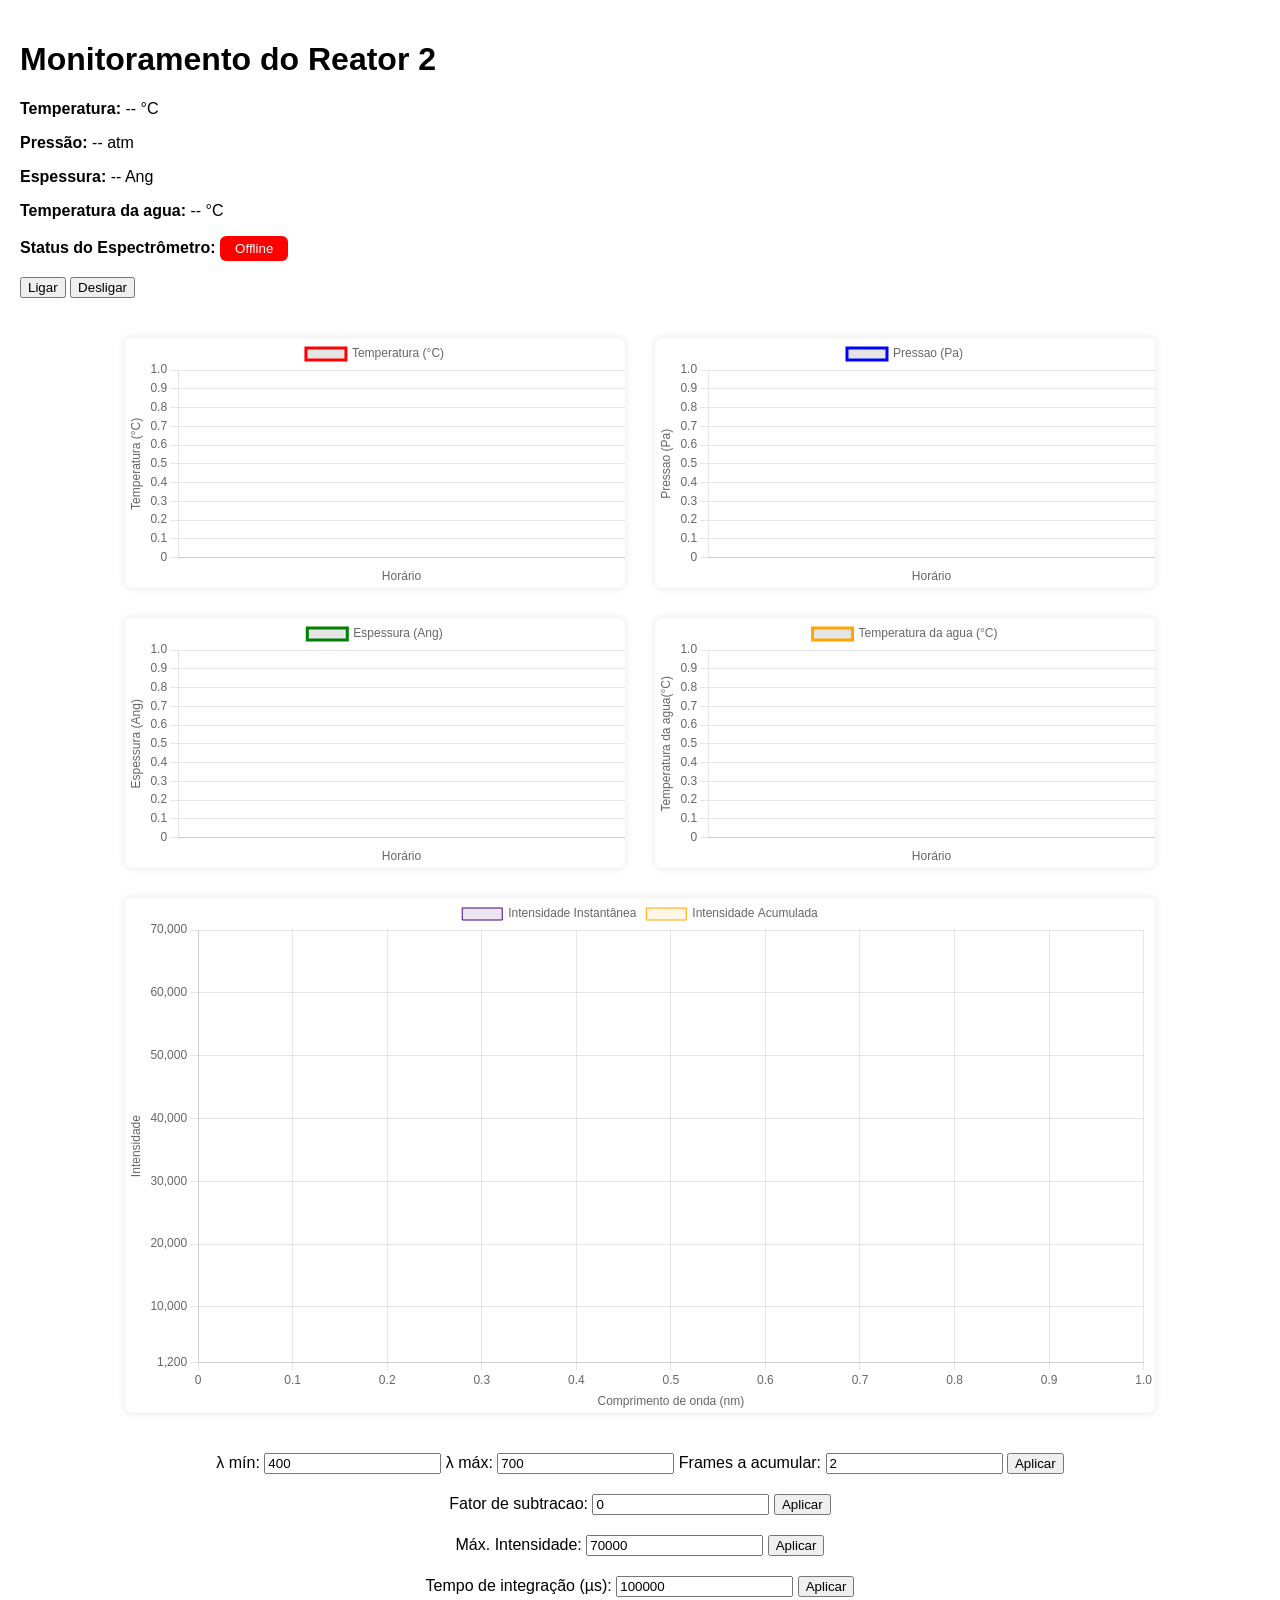
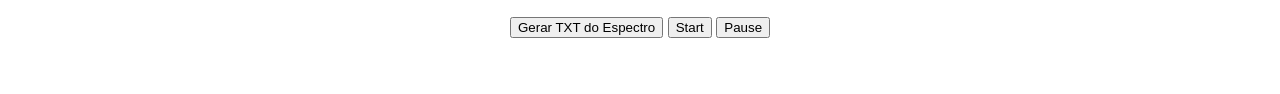
==== controlsR2.com/index.html @ 35ca4e76 "Servidor versao 2.0" ====
<!DOCTYPE html>
<html lang="pt-BR">
<head>
  <meta charset="UTF-8">
  <title>Painel de Controle - Reator 2</title>
  <script src="socket.io.min.js"></script>
  <script src="chart.js"></script>
  <link rel="stylesheet" href="styles.css">
</head>
<body>
  <h1>Monitoramento do Reator 2</h1>

  <p><b>Temperatura:</b> <span id="temp">--</span> °C</p>
  <p><b>Pressão:</b> <span id="pressao">--</span> atm</p>
  <p><b>Espessura:</b> <span id="espessura">--</span> Ang</p>
  <p><b>Temperatura da agua:</b> <span id="tempagua">--</span> °C</p>
        <div style"margin-top: 20px">
        <p><b>Status do Espectrômetro:</b>
          <button id="statusBtn" style="padding:5px 15px; border:none; border-radius:6px; color:white; background:red;">
            Offline
          </button>
        </p>
        </div>
  <button onclick="enviarComando('ligar')">Ligar</button>
  <button onclick="enviarComando('desligar')">Desligar</button>

  <div class="graficos-container">
    <canvas id="graficoTemp"></canvas>
    <canvas id="graficoPressao"></canvas>
    <canvas id="graficoEspe"></canvas>
    <canvas id="graficoTempAgua"></canvas>
    <canvas id="graficoEspectro"></canvas>
  </div>

        <div style="margin-top: 20px; text-align:center;">
          <label for="lambdaMin">λ mín: </label>
          <input type="number" id="lambdaMin" value="400" step="1">
          <label for="lambdaMax">λ máx: </label>
          <input type="number" id="lambdaMax" value="700" step="1">
          <label for="framesSomar">Frames a acumular: </label>
          <input type="number" id="framesSomar" value="2" min="1" step="1">
          <button onclick="aplicarFaixa()">Aplicar</button>
        </div>

  <div style="margin-top: 20px; text-align:center;">
    <label for="fatorSub">Fator de subtracao: </label>
    <input type="number" id="fatorSub" value="0" step="1">
    <button onclick="aplicarSub()">Aplicar</button>
  </div>

  <div style="margin-top: 20px; text-align:center;">
    <label for="yMax">Máx. Intensidade: </label>
    <input type="number" id="yMax" value="70000" min="0" step="100">
    <button onclick="setYMax()">Aplicar</button>
  </div>

  <div style="margin-top: 20px; text-align:center;">
    <label for="integrationTime">Tempo de integração (µs): </label>
    <input type="number" id="integrationTime" value="100000" min="100" step="1">
    <button onclick="setIntegrationTime()">Aplicar</button>
  </div>

  <div style="margin-top: 20px; text-align:center;">
    <button onclick="gerarTxtDoEspectro()">Gerar TXT do Espectro</button>
    <button onclick="enviarComando('Start')">Start</button>
    <button onclick="enviarComando('Pause')">Pause</button>
  </div>

  <br><br>

  <script>
    // Conecta ao servidor WebSocket
    const socket = io();

    socket.on("connect", () => {
      console.log("✅ Conectado ao WebSocket");
    });

    socket.on("disconnect", () => {
      console.log("❌ Desconectado do WebSocket");
    });

    function solicitarWavelengths() {
      console.log("🔄 Solicitando wavelengths ao espectrômetro...");
      socket.emit("comando_r2", { acao: "request_wavelengths" });
    }

    function setIntegrationTime() {
      const valor = document.getElementById("integrationTime").value;
      console.log("⏱️ Alterando tempo de integração para:", valor, "µs");
      socket.emit("comando_r2", { acao: "set_integration:" + parseInt(valor) });
    }

    function setYMax() {
      const valor = parseInt(document.getElementById("yMax").value);
      if (!isNaN(valor)) {
          graficoEspectro.options.scales.y.max = valor;
          graficoEspectro.update();
          console.log("📏 Novo limite máximo Y:", valor);
      }
    }

function gerarTxtDoEspectro() {
    const datasets = graficoEspectro.data.datasets;

    datasets.forEach((ds, idx) => {
        const data = ds.data;
        if (!data.length) {
            console.warn(`❌ Nenhum dado disponível no dataset: ${ds.label}`);
            return;
        }

        // Cabeçalhos personalizados
        let metaInfo = "";
        if (idx === 0) {
            // dataset Instantâneo
            const integUs = parseInt(document.getElementById("integrationTime").value) || 0;
            const integMs = (integUs / 1000).toFixed(2);
            metaInfo = `Tempo de integração = ${integMs} ms\n`;
        } else if (idx === 1) {
            // dataset Acumulado
            metaInfo = `Frames acumulados = ${framesParaSomar}\n`;
            metaInfo += `Fator de subtração = ${sub}\n`;
        }

        const cabecalho = "Wavelength(nm) Intensities(Count)";
        const linhas = data
            .map(p => `${p.x.toFixed(2)} ${p.y.toFixed(2)}`)
            .join("\n");

        const conteudo = `${metaInfo}${cabecalho}\n${linhas}`;
        const blob = new Blob([conteudo], { type: 'text/plain' });
        const link = document.createElement('a');
        link.href = URL.createObjectURL(blob);

        // nomes dos arquivos
        link.download = idx === 0 ? "espectro.txt" : "espectro_X.txt";

        link.click();
        URL.revokeObjectURL(link.href);

        console.log(`✅ TXT "${link.download}" gerado com ${data.length} pontos`);
    });
}

const statusBtn = document.getElementById("statusBtn");

function atualizarStatus(online) {
  if (online) {
    statusBtn.textContent = "Online";
    statusBtn.style.background = "green";
  } else {
    statusBtn.textContent = "Offline";
    statusBtn.style.background = "red";
  }
}

function aplicarFaixa() {
  faixaMin = parseFloat(document.getElementById("lambdaMin").value);
  faixaMax = parseFloat(document.getElementById("lambdaMax").value);
  framesParaSomar = parseInt(document.getElementById("framesSomar").value);
  console.log(`⚙️ Config -> λ[${faixaMin}, ${faixaMax}], frames=${framesParaSomar}`);
}

function aplicarSub(){
  sub = parseFloat(document.getElementById("fatorSub").value);
  console.log("Fator sub:" + sub);
}

    // Dados e configuração do gráfico
    const dadosTemp = {
      labels: [],
      datasets: [{
        label: 'Temperatura (°C)',
        borderColor: 'red',
        data: [],
        fill: false,
        tension: 0.1
      }]
    };

    const dadosPressao = {
      labels: [],
      datasets: [{
        label: 'Pressao (Pa)',
        borderColor: 'blue',
        data: [],
        fill: false,
        tension: 0.1
      }]
    };

    const dadosEspessura = {
      labels: [],
      datasets: [{
        label: 'Espessura (Ang)',
        borderColor: 'green',
        data: [],
        fill: false,
        tension: 0.1
      }]
    };

    const dadosTempAgua = {
      labels: [],
      datasets: [{
        label: 'Temperatura da agua (°C)',
        borderColor: 'orange',
        data: [],
        fill: false,
        tension: 0.1
      }]
    };

    const config = {
      type: 'line',
      data: dadosTemp,
      options: {
        responsive: false,
        animation: false,
        scales: {
          x: { display: true, title: { display: true, text: 'Horário' }},
          y: { display: true, title: { display: true, text: 'Temperatura (°C)' }}
        }
      }
    };

    const config2 = {
      type: 'line',
      data: dadosPressao,
      options: {
        responsive: false,
        animation: false,
        scales: {
          x: { display: true, title: { display: true, text: 'Horário' }},
          y: { display: true, title: { display: true, text: 'Pressao (Pa)' }}
        }
      }
    };

    const config3 = {
      type: 'line',
      data: dadosEspessura,
      options: {
        responsive: false,
        animation: false,
        scales: {
          x: { display: true, title: { display: true, text: 'Horário' }},
          y: { display: true, title: { display: true, text: 'Espessura (Ang)' }}
        }
      }
    };

    const config4 = {
      type: 'line',
      data: dadosTempAgua,
      options: {
        responsive: false,
        animation: false,
        scales: {
          x: { display: true, title: { display: true, text: 'Horário' }},
          y: { display: true, title: { display: true, text: 'Temperatura da agua(°C)' }}
        }
      }
    };

const config5 = {
  type: 'line',
  data: {
      datasets: [
        {
          label: 'Intensidade Instantânea',
          borderColor: 'rgb(75, 0, 130)',
          backgroundColor: 'rgba(75, 0, 130, 0.1)',
          data: [],
          fill: true,
          tension: 0.3,
          pointRadius: 0,
          borderWidth: 1
        },
        {
          label: 'Intensidade Acumulada',
          borderColor: 'rgb(255, 165, 0)', // cor diferente para distinguir
          backgroundColor: 'rgba(255, 165, 0, 0.1)',
          data: [],
          fill: true,
          tension: 0.3,
          pointRadius: 0,
          borderWidth: 1
        }
      ]
  },
  options: {
      responsive: true,
      animation: false,
      scales: {
          x: {
              type: 'linear',
              display: true,
              title: {
                  display: true,
                  text: 'Comprimento de onda (nm)'
              },
              grid: { display: true }
          },
          y: {
              display: true,
              title: {
                  display: true,
                  text: 'Intensidade'
              },
              min: 1200,
              max: 70000,
              grid: { display: true }
          }
      },
      plugins: {
          legend: { display: true }, // agora aparece para ver os dois datasets
          tooltip: { enabled: false }
      }
  }
};

    const graficoTemp = new Chart(document.getElementById("graficoTemp"), config);
    const graficoPres = new Chart(document.getElementById("graficoPressao"), config2);
    const graficoEspe = new Chart(document.getElementById("graficoEspe"), config3);
    const graficoTempAgua = new Chart(document.getElementById("graficoTempAgua"), config4);
    const graficoEspectro = new Chart(document.getElementById("graficoEspectro"), config5);

    function decodeFloat32Array(binaryData) {
      try {
          let arrayBuffer;
          if (binaryData instanceof ArrayBuffer) {
              arrayBuffer = binaryData;
          } else if (binaryData.buffer instanceof ArrayBuffer) {
              arrayBuffer = binaryData.buffer;
          } else {
              arrayBuffer = new Uint8Array(binaryData).buffer;
          }

          return new Float32Array(arrayBuffer);
      } catch (error) {
          console.error("Erro ao decodificar dados:", error);
          return new Float32Array(0);
      }
    }

    let wavelengths = null;
    let deviceType = null;
    let lastUpdateTime = 0;
    const minUpdateInterval = 100;

let somaIntensidades = null;
let contadorFrames = 0;
let framesParaSomar = 2;
let faixaMin = 400;
let faixaMax = 700;
let sub = 0;

    // Atualização da temperatura
    socket.on("temperatura_r2", (msg) => {
      console.log("🔥 Temperatura recebida:", msg.valor);
      document.getElementById("temp").textContent = msg.valor;

      const hora = new Date().toLocaleTimeString();
      dadosTemp.labels.push(hora);
      dadosTemp.datasets[0].data.push(parseFloat(msg.valor));

      if (dadosTemp.labels.length > 10) {
        dadosTemp.labels.shift();
        dadosTemp.datasets[0].data.shift();
      }

      graficoTemp.update();
    });

    // Atualização da pressão
    socket.on("pressao_r2", (msg) => {
      console.log("📦 Pressão recebida:", msg.valor);
      document.getElementById("pressao").textContent = msg.valor;

      const hora = new Date().toLocaleTimeString();
      dadosPressao.labels.push(hora);
      dadosPressao.datasets[0].data.push(parseFloat(msg.valor));

      if (dadosPressao.labels.length > 10) {
        dadosPressao.labels.shift();
        dadosPressao.datasets[0].data.shift();
      }

      graficoPres.update();
    });

    socket.on("espessura_r2", (msg) => {
      console.log("📏 Espessura recebida:", msg.valor);
      document.getElementById("espessura").textContent = msg.valor;

      const hora = new Date().toLocaleTimeString();
      dadosEspessura.labels.push(hora);
      dadosEspessura.datasets[0].data.push(parseFloat(msg.valor));

      if (dadosEspessura.labels.length > 10) {
        dadosEspessura.labels.shift();
        dadosEspessura.datasets[0].data.shift();
      }

      graficoEspe.update();
    });

    socket.on("tempagua_r2", (msg) => {
      console.log("💧 Temperatura água recebida:", msg.valor);
      document.getElementById("tempagua").textContent = msg.valor;

      const hora = new Date().toLocaleTimeString();
      dadosTempAgua.labels.push(hora);
      dadosTempAgua.datasets[0].data.push(parseFloat(msg.valor));

      if (dadosTempAgua.labels.length > 10) {
        dadosTempAgua.labels.shift();
        dadosTempAgua.datasets[0].data.shift();
      }

      graficoTempAgua.update();
    });

    socket.on("espectrometro_r2_w", (data) => {
      wavelengths = decodeFloat32Array(data);
      console.log(`📥 Wavelengths recebidos (${wavelengths.length} pontos)`);
      if (wavelengths.length > 0) {
        graficoEspectro.options.scales.x.min = wavelengths[0];
        graficoEspectro.options.scales.x.max = wavelengths[wavelengths.length - 1];
        graficoEspectro.update();
      }
      atualizarStatus(true);
    });

socket.on("espectrometro_r2_int", (data) => {
  const now = Date.now();
  if (now - lastUpdateTime < minUpdateInterval) return;
  lastUpdateTime = now;

  try {
    const intensities = decodeFloat32Array(data);
    if (!wavelengths) {
      solicitarWavelengths();
      return;
    }

    if (!somaIntensidades) {
      somaIntensidades = new Float32Array(intensities.length);
      somaIntensidades.fill(0);
      contadorFrames = 0;
    }

    contadorFrames++;

    const instantaneo = [];
    const acumulado = [];

    const maxLength = Math.min(wavelengths.length, intensities.length);

       for (let i = 0; i < maxLength; i++) {
          const λ = wavelengths[i];

          if (λ >= faixaMin && λ <= faixaMax) {
            // acumula dentro da faixa
            somaIntensidades[i] += intensities[i];

            if (contadorFrames >= framesParaSomar) {
              let diferenca = somaIntensidades[i] - sub;
              acumulado.push({ x: λ, y: diferenca });
            }

            // ainda adiciona ao instantâneo para não deixar null
            instantaneo.push({ x: λ, y: intensities[i] });
          } else {
            // fora da faixa → plota instantâneo
            instantaneo.push({ x: λ, y: intensities[i] });
          }
        }


    // Atualiza os datasets
    graficoEspectro.data.datasets[0].data = instantaneo;
    // só atualiza acumulado se tiver a soma pronta
    if (contadorFrames >= framesParaSomar) {
      const resultado = acumulado.map(item => ({
        x: item.x,
        y: item.y / (framesParaSomar)
      }));
      console.log(instantaneo);
      console.log(acumulado);
      console.log(resultado);
      graficoEspectro.data.datasets[1].data = resultado;
      somaIntensidades.fill(0);
      contadorFrames = 0;
      console.log(`📊 Soma da faixa [${faixaMin}, ${faixaMax}] plotada.`);
    }

    graficoEspectro.update('none');

  } catch (error) {
    console.error("❌ Erro ao processar intensidades:", error);
  }
});

    // Enviar comandos de controle
    function enviarComando(acao) {
      console.log("🛰️ Enviando comando:", acao);
      socket.emit("comando_r2", { acao });
    }
  </script>
</body>
</html>
---- controlsR2.com/styles.css ----
body {
  margin: 0;
  padding: 20px;
  font-family: sans-serif;
}

.graficos-container {
  display: flex;
  justify-content: center;
  align-items: flex-start;
  flex-wrap: wrap;
  gap: 30px;
  margin: 40px auto;
  max-width: 100%;
  width: 100%;
}

.graficos-container canvas {
  flex: 1 1 400px;
  max-width: 500px;
  width: 90%;
  height: 300px;
  box-shadow: 0 0 10px rgba(0, 0, 0, 0.1);
  border-radius: 8px;
}

#graficoEspectro {
  flex: 1 1 100%;
  max-width: 1030px;
  width: 1030px;
  height: 400px;
  display: block;
  margin: 0 auto;
}
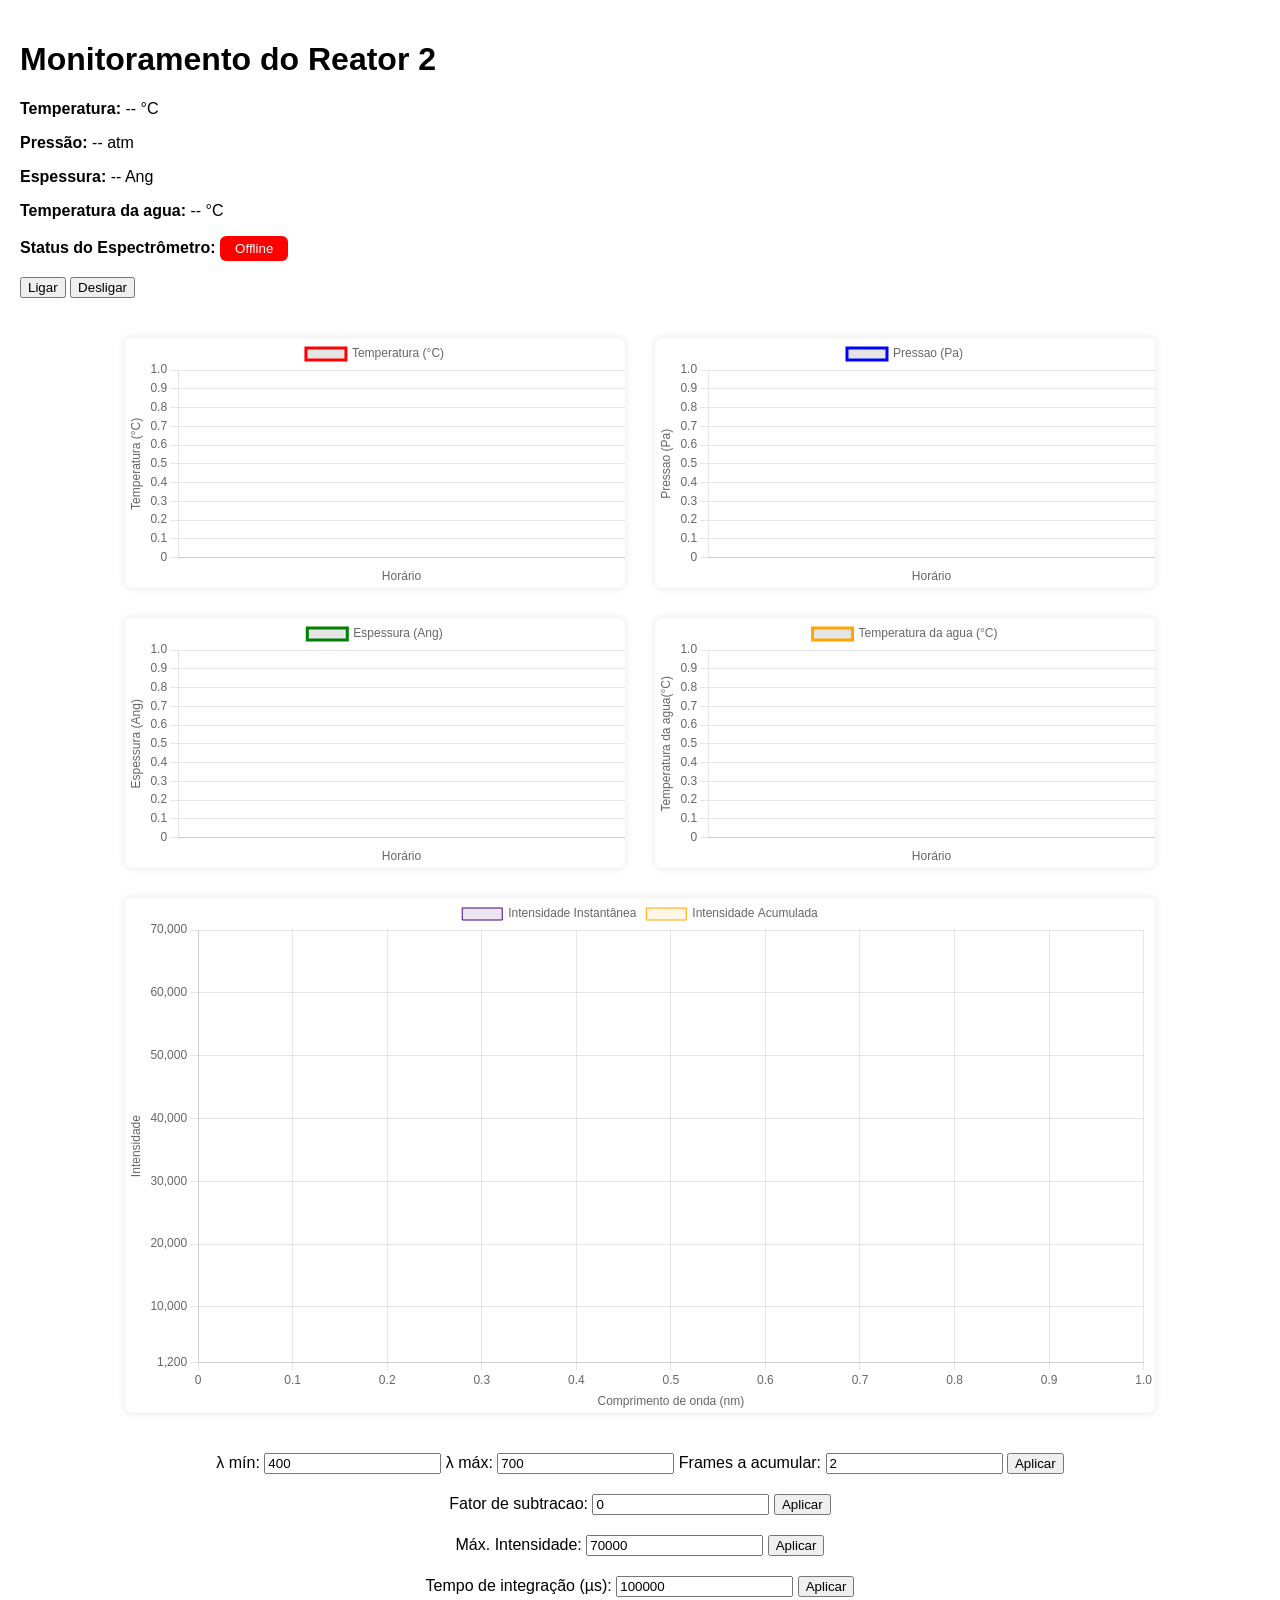
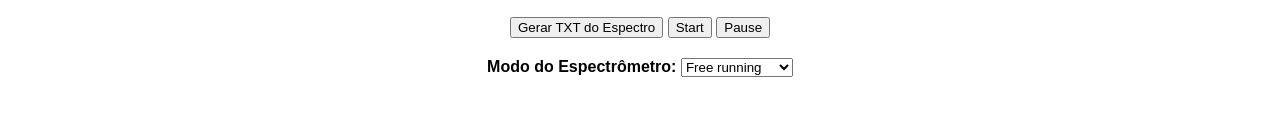
==== commit 7a4b8ae6: "V2" ====
--- a/controlsR2.com/index.html
+++ b/controlsR2.com/index.html
@@ -66,6 +66,14 @@
     <button onclick="enviarComando('Pause')">Pause</button>
   </div>
 
+  <div style="margin-top: 20px; text-align:center;">
+    <label for="modoTrigger"><b>Modo do Espectrômetro:</b></label>
+    <select id="modoTrigger" onchange="setModoTrigger()">
+      <option value="free">Free running</option>
+      <option value="external">Trigger externo</option>
+    </select>
+  </div>
+
   <br><br>
 
   <script>
@@ -90,6 +98,19 @@
       console.log("⏱️ Alterando tempo de integração para:", valor, "µs");
       socket.emit("comando_r2", { acao: "set_integration:" + parseInt(valor) });
     }
+
+    function setModoTrigger() {
+      const modo = document.getElementById("modoTrigger").value;
+
+      if (modo === "free") {
+        console.log("🔁 Setando modo FREE");
+        socket.emit("comando_r2", { acao: "set_trigger:free" });
+      } else if (modo === "external") {
+        console.log("⚡ Setando modo TRIGGER EXTERNO");
+        socket.emit("comando_r2", { acao: "set_trigger:external" });
+      }
+    }
+
 
     function setYMax() {
       const valor = parseInt(document.getElementById("yMax").value);
